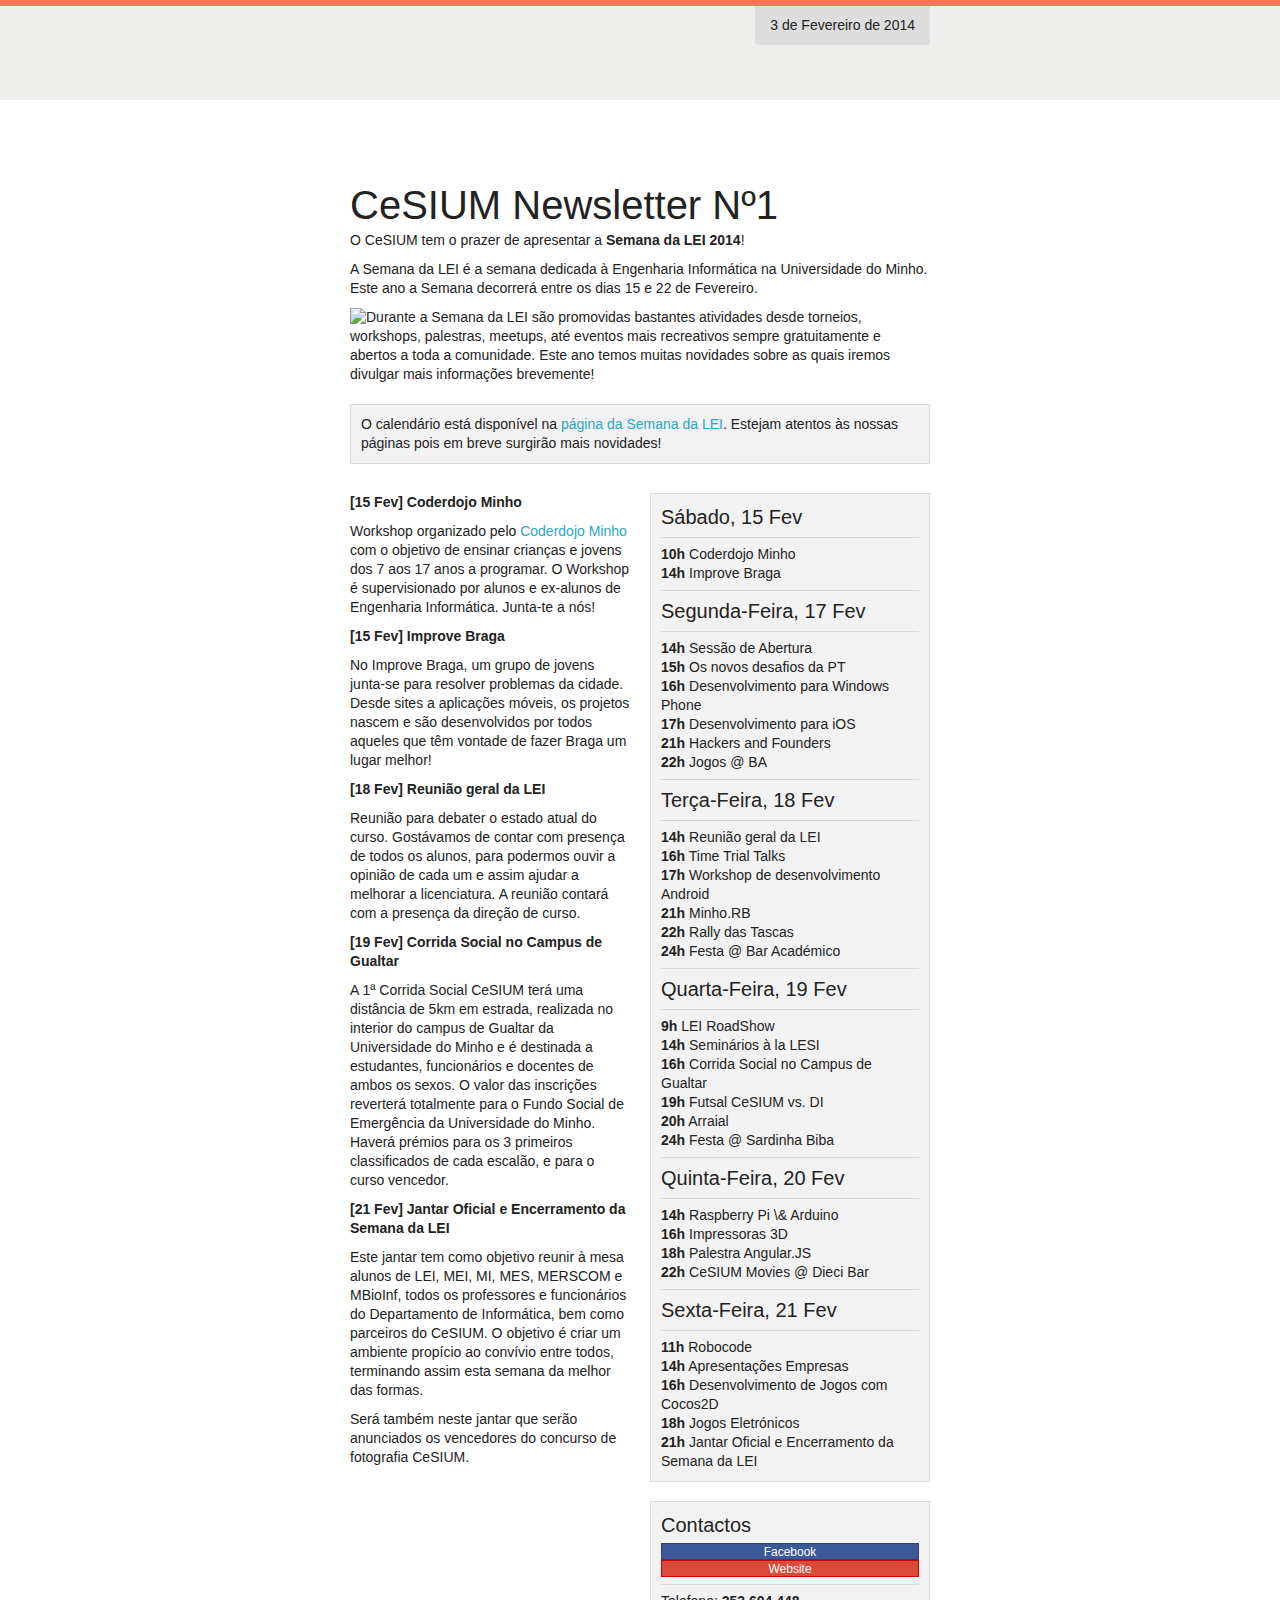
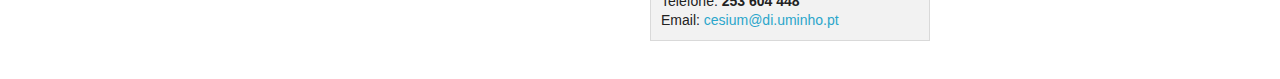
==== index.html @ a3c85a00 "--wip--" ====
<!DOCTYPE html PUBLIC "-//W3C//DTD XHTML 1.0 Strict//EN" "http://www.w3.org/TR/xhtml1/DTD/xhtml1-strict.dtd">
<html xmlns="http://www.w3.org/1999/xhtml">
<head>
  <meta http-equiv="Content-Type" content="text/html; charset=utf-8" />
  <meta name="viewport" content="width=device-width"/>
  <style>
/**********************************************
* Ink v1.0.5 - Copyright 2013 ZURB Inc        *
**********************************************/
/* Client-specific Styles & Reset */
#outlook a {
  padding:0;
}
body{
  width:100% !important;
  min-width: 100%;
  -webkit-text-size-adjust:100%;
  -ms-text-size-adjust:100%;
  margin:0;
  padding:0;
}
.ExternalClass {
  width:100%;
}
.ExternalClass,
.ExternalClass p,
.ExternalClass span,
.ExternalClass font,
.ExternalClass td,
.ExternalClass div {
  line-height: 100%;
}
#backgroundTable {
  margin:0;
  padding:0;
  width:100% !important;
  line-height: 100% !important;
}
img {
  outline:none;
  text-decoration:none;
  -ms-interpolation-mode: bicubic;
  width: auto;
  max-width: 100%;
  float: left;
  clear: both;
  display: block;
}
center {
  width: 100%;
  min-width: 580px;
}
a img {
  border: none;
}
p {
  margin: 0 0 0 10px;
}
table {
  border-spacing: 0;
  border-collapse: collapse;
}
td {
  word-break: break-word;
  -webkit-hyphens: auto;
  -moz-hyphens: auto;
  hyphens: auto;
  border-collapse: collapse !important;
}
table, tr, td {
  padding: 0;
  vertical-align: top;
  text-align: left;
}
hr {
  color: #d9d9d9;
  background-color: #d9d9d9;
  height: 1px;
  border: none;
}
/* Responsive Grid */
table.body {
  height: 100%;
  width: 100%;
}
table.container {
  width: 580px;
  margin: 0 auto;
  text-align: inherit;
}
table.row {
  padding: 0px;
  width: 100%;
  position: relative;
}
table.container table.row {
  display: block;
}
td.wrapper {
  padding: 10px 20px 0px 0px;
  position: relative;
}
table.columns,
table.column {
  margin: 0 auto;
}
table.columns td,
table.column td {
  padding: 0px 0px 10px;
}
table.columns td.sub-columns,
table.column td.sub-columns,
table.columns td.sub-column,
table.column td.sub-column {
  padding-right: 10px;
}
td.sub-column, td.sub-columns {
  min-width: 0px;
}
table.row td.last,
table.container td.last {
  padding-right: 0px;
}
table.one { width: 30px; }
table.two { width: 80px; }
table.three { width: 130px; }
table.four { width: 180px; }
table.five { width: 230px; }
table.six { width: 280px; }
table.seven { width: 330px; }
table.eight { width: 380px; }
table.nine { width: 430px; }
table.ten { width: 480px; }
table.eleven { width: 530px; }
table.twelve { width: 580px; }
table.one center { min-width: 30px; }
table.two center { min-width: 80px; }
table.three center { min-width: 130px; }
table.four center { min-width: 180px; }
table.five center { min-width: 230px; }
table.six center { min-width: 280px; }
table.seven center { min-width: 330px; }
table.eight center { min-width: 380px; }
table.nine center { min-width: 430px; }
table.ten center { min-width: 480px; }
table.eleven center { min-width: 530px; }
table.twelve center { min-width: 580px; }
table.one .panel center { min-width: 10px; }
table.two .panel center { min-width: 60px; }
table.three .panel center { min-width: 110px; }
table.four .panel center { min-width: 160px; }
table.five .panel center { min-width: 210px; }
table.six .panel center { min-width: 260px; }
table.seven .panel center { min-width: 310px; }
table.eight .panel center { min-width: 360px; }
table.nine .panel center { min-width: 410px; }
table.ten .panel center { min-width: 460px; }
table.eleven .panel center { min-width: 510px; }
table.twelve .panel center { min-width: 560px; }
.body .columns td.one,
.body .column td.one { width: 8.333333%; }
.body .columns td.two,
.body .column td.two { width: 16.666666%; }
.body .columns td.three,
.body .column td.three { width: 25%; }
.body .columns td.four,
.body .column td.four { width: 33.333333%; }
.body .columns td.five,
.body .column td.five { width: 41.666666%; }
.body .columns td.six,
.body .column td.six { width: 50%; }
.body .columns td.seven,
.body .column td.seven { width: 58.333333%; }
.body .columns td.eight,
.body .column td.eight { width: 66.666666%; }
.body .columns td.nine,
.body .column td.nine { width: 75%; }
.body .columns td.ten,
.body .column td.ten { width: 83.333333%; }
.body .columns td.eleven,
.body .column td.eleven { width: 91.666666%; }
.body .columns td.twelve,
.body .column td.twelve { width: 100%; }
td.offset-by-one { padding-left: 50px; }
td.offset-by-two { padding-left: 100px; }
td.offset-by-three { padding-left: 150px; }
td.offset-by-four { padding-left: 200px; }
td.offset-by-five { padding-left: 250px; }
td.offset-by-six { padding-left: 300px; }
td.offset-by-seven { padding-left: 350px; }
td.offset-by-eight { padding-left: 400px; }
td.offset-by-nine { padding-left: 450px; }
td.offset-by-ten { padding-left: 500px; }
td.offset-by-eleven { padding-left: 550px; }
td.expander {
  visibility: hidden;
  width: 0px;
  padding: 0 !important;
}
table.columns .text-pad,
table.column .text-pad {
  padding-left: 10px;
  padding-right: 10px;
}
table.columns .left-text-pad,
table.columns .text-pad-left,
table.column .left-text-pad,
table.column .text-pad-left {
  padding-left: 10px;
}
table.columns .right-text-pad,
table.columns .text-pad-right,
table.column .right-text-pad,
table.column .text-pad-right {
  padding-right: 10px;
}
/* Block Grid */
.block-grid {
  width: 100%;
  max-width: 580px;
}
.block-grid td {
  display: inline-block;
  padding:10px;
}
.two-up td {
  width:270px;
}
.three-up td {
  width:173px;
}
.four-up td {
  width:125px;
}
.five-up td {
  width:96px;
}
.six-up td {
  width:76px;
}
.seven-up td {
  width:62px;
}
.eight-up td {
  width:52px;
}
.pixels{
  border-radius: 0;
  position: absolute;
  margin-top: 30px;
  width: 264px;
  height: 90px;
  background: url("http://www.cesium.di.uminho.pt/logo.png");
}
/* Alignment & Visibility Classes */
table.center, td.center {
  text-align: center;
}
h1.center,
h2.center,
h3.center,
h4.center,
h5.center,
h6.center {
  text-align: center;
}
span.center {
  display: block;
  width: 100%;
  text-align: center;
}
img.center {
  margin: 0 auto;
  float: none;
}
.show-for-small,
.hide-for-desktop {
  display: none;
}
/* Typography */
body, table.body, h1, h2, h3, h4, h5, h6, p, td {
  color: #222222;
  font-family: "Helvetica", "Arial", sans-serif;
  font-weight: normal;
  padding:0;
  margin: 0;
  text-align: left;
  line-height: 1.3;
}
h1, h2, h3, h4, h5, h6 {
  word-break: normal;
}
h1 {font-size: 40px;}
h2 {font-size: 36px;}
h3 {font-size: 32px;}
h4 {font-size: 28px;}
h5 {font-size: 24px;}
h6 {font-size: 20px;}
body, table.body, p, td {font-size: 14px;line-height:19px;}
p.lead, p.lede, p.leed {
  font-size: 18px;
  line-height:21px;
}
p {
  margin-bottom: 10px;
}
small {
  font-size: 10px;
}
a {
  color: #2ba6cb;
  text-decoration: none;
}
a:hover {
  color: #2795b6 !important;
}
a:active {
  color: #2795b6 !important;
}
a:visited {
  color: #2ba6cb !important;
}
h1 a,
h2 a,
h3 a,
h4 a,
h5 a,
h6 a {
  color: #2ba6cb;
}
h1 a:active,
h2 a:active,
h3 a:active,
h4 a:active,
h5 a:active,
h6 a:active {
  color: #2ba6cb !important;
}
h1 a:visited,
h2 a:visited,
h3 a:visited,
h4 a:visited,
h5 a:visited,
h6 a:visited {
  color: #2ba6cb !important;
}
/* Panels */
.panel {
  background: #f2f2f2;
  border: 1px solid #d9d9d9;
  padding: 10px !important;
}
.sub-grid table {
  width: 100%;
}
.sub-grid td.sub-columns {
  padding-bottom: 0;
}
/* Buttons */
table.button,
table.tiny-button,
table.small-button,
table.medium-button,
table.large-button {
  width: 100%;
  overflow: hidden;
}
table.button td,
table.tiny-button td,
table.small-button td,
table.medium-button td,
table.large-button td {
  display: block;
  width: auto !important;
  text-align: center;
  background: #2ba6cb;
  border: 1px solid #2284a1;
  color: #ffffff;
  padding: 8px 0;
}
table.tiny-button td {
  padding: 5px 0 4px;
}
table.small-button td {
  padding: 8px 0 7px;
}
table.medium-button td {
  padding: 12px 0 10px;
}
table.large-button td {
  padding: 21px 0 18px;
}
table.button td a,
table.tiny-button td a,
table.small-button td a,
table.medium-button td a,
table.large-button td a {
  font-weight: bold;
  text-decoration: none;
  font-family: Helvetica, Arial, sans-serif;
  color: #ffffff;
  font-size: 16px;
}
table.tiny-button td a {
  font-size: 12px;
  font-weight: normal;
}
table.small-button td a {
  font-size: 16px;
}
table.medium-button td a {
  font-size: 20px;
}
table.large-button td a {
  font-size: 24px;
}
table.button:hover td,
table.button:visited td,
table.button:active td {
  background: #2795b6 !important;
}
table.button:hover td a,
table.button:visited td a,
table.button:active td a {
  color: #fff !important;
}
table.button:hover td,
table.tiny-button:hover td,
table.small-button:hover td,
table.medium-button:hover td,
table.large-button:hover td {
  background: #2795b6 !important;
}
table.button:hover td a,
table.button:active td a,
table.button td a:visited,
table.tiny-button:hover td a,
table.tiny-button:active td a,
table.tiny-button td a:visited,
table.small-button:hover td a,
table.small-button:active td a,
table.small-button td a:visited,
table.medium-button:hover td a,
table.medium-button:active td a,
table.medium-button td a:visited,
table.large-button:hover td a,
table.large-button:active td a,
table.large-button td a:visited {
  color: #ffffff !important;
}
table.secondary td {
  background: #e9e9e9;
  border-color: #d0d0d0;
  color: #555;
}
table.secondary td a {
  color: #555;
}
table.secondary:hover td {
  background: #d0d0d0 !important;
  color: #555;
}
table.secondary:hover td a,
table.secondary td a:visited,
table.secondary:active td a {
  color: #555 !important;
}
table.success td {
  background: #5da423;
  border-color: #457a1a;
}
table.success:hover td {
  background: #457a1a !important;
}
table.alert td {
  background: #c60f13;
  border-color: #970b0e;
}
table.alert:hover td {
  background: #970b0e !important;
}
table.radius td {
  -webkit-border-radius: 3px;
  -moz-border-radius: 3px;
  border-radius: 3px;
}
table.round td {
  -webkit-border-radius: 500px;
  -moz-border-radius: 500px;
  border-radius: 500px;
}
/* Outlook First */
body.outlook p {
  display: inline !important;
}
/*  Media Queries */
@media only screen and (max-width: 600px) {
  table[class="body"] img {
    width: auto !important;
    height: auto !important;
  }
  table[class="body"] center {
    min-width: 0 !important;
  }
  table[class="body"] .container {
    width: 95% !important;
  }
  table[class="body"] .row {
    width: 100% !important;
    display: block !important;
  }
  table[class="body"] .wrapper {
    display: block !important;
    padding-right: 0 !important;
  }
  table[class="body"] .columns,
  table[class="body"] .column {
    table-layout: fixed !important;
    float: none !important;
    width: 100% !important;
    padding-right: 0px !important;
    padding-left: 0px !important;
    display: block !important;
  }
  table[class="body"] .wrapper.first .columns,
  table[class="body"] .wrapper.first .column {
    display: table !important;
  }
  table[class="body"] table.columns td,
  table[class="body"] table.column td {
    width: 100% !important;
  }
  table[class="body"] .columns td.one,
  table[class="body"] .column td.one { width: 8.333333% !important; }
  table[class="body"] .columns td.two,
  table[class="body"] .column td.two { width: 16.666666% !important; }
  table[class="body"] .columns td.three,
  table[class="body"] .column td.three { width: 25% !important; }
  table[class="body"] .columns td.four,
  table[class="body"] .column td.four { width: 33.333333% !important; }
  table[class="body"] .columns td.five,
  table[class="body"] .column td.five { width: 41.666666% !important; }
  table[class="body"] .columns td.six,
  table[class="body"] .column td.six { width: 50% !important; }
  table[class="body"] .columns td.seven,
  table[class="body"] .column td.seven { width: 58.333333% !important; }
  table[class="body"] .columns td.eight,
  table[class="body"] .column td.eight { width: 66.666666% !important; }
  table[class="body"] .columns td.nine,
  table[class="body"] .column td.nine { width: 75% !important; }
  table[class="body"] .columns td.ten,
  table[class="body"] .column td.ten { width: 83.333333% !important; }
  table[class="body"] .columns td.eleven,
  table[class="body"] .column td.eleven { width: 91.666666% !important; }
  table[class="body"] .columns td.twelve,
  table[class="body"] .column td.twelve { width: 100% !important; }
  table[class="body"] td.offset-by-one,
  table[class="body"] td.offset-by-two,
  table[class="body"] td.offset-by-three,
  table[class="body"] td.offset-by-four,
  table[class="body"] td.offset-by-five,
  table[class="body"] td.offset-by-six,
  table[class="body"] td.offset-by-seven,
  table[class="body"] td.offset-by-eight,
  table[class="body"] td.offset-by-nine,
  table[class="body"] td.offset-by-ten,
  table[class="body"] td.offset-by-eleven {
    padding-left: 0 !important;
  }
  table[class="body"] table.columns td.expander {
    width: 1px !important;
  }
  table[class="body"] .right-text-pad,
  table[class="body"] .text-pad-right {
    padding-left: 10px !important;
  }
  table[class="body"] .left-text-pad,
  table[class="body"] .text-pad-left {
    padding-right: 10px !important;
  }
  table[class="body"] .hide-for-small,
  table[class="body"] .show-for-desktop {
    display: none !important;
  }
  table[class="body"] .show-for-small,
  table[class="body"] .hide-for-desktop {
    display: inherit !important;
  }
}
  </style>
  <style>
    table.facebook td {
      background: #3b5998;
      border-color: #2d4473;
    }
    table.facebook:hover td {
      background: #2d4473 !important;
    }
    table.twitter td {
      background: #00acee;
      border-color: #0087bb;
    }
    table.twitter:hover td {
      background: #0087bb !important;
    }
    table.google-plus td {
      background-color: #DB4A39;
      border-color: #CC0000;
    }
    table.google-plus:hover td {
      background: #CC0000 !important;
    }
    .template-label {
      color: #ffffff;
      font-weight: bold;
      font-size: 11px;
    }
    .callout .panel {
      background: #ECF8FF;
      border-color: #b9e5ff;
    }
    .header {
      border-top: 6px solid #f07b58;
      height: 100px;
      margin-bottom: 50px;
      background: #eeeeed;
    }
    .footer .wrapper {
      background: #ebebeb;
    }
    .logo{
      position: absolute;
      background-image: url("/logo.png");
      margin: 33px 0 0;
      height: 90px;
      width: 264px;
    }
    .footer h5 {
      padding-bottom: 10px;
    }
    table.columns .text-pad {
      padding-left: 10px;
      padding-right: 10px;
    }
    table.columns .left-text-pad {
      padding-left: 10px;
    }
    table.columns .right-text-pad {
      padding-right: 10px;
    }
    @media only screen and (max-width: 600px) {
      table[class="body"] .right-text-pad {
        padding-left: 10px !important;
      }
      table[class="body"] .left-text-pad {
        padding-right: 10px !important;
      }
    }
    .options{background-color: #ddd;
float: right;
padding: 10px 15px;
-moz-border-radius: 0 0 4px 4px;
-webkit-border-radius: 0 0 4px 4px;
border-radius: 0 0 4px 4px;}
.panel p{
  padding: 0 0 0 0 ;
  margin: 0 0 0 0;
}
.panel td, .tdfix{
  line-height: 14px !important;
  padding: 0 0 0 0 !important;
}
.panel tr{
padding: 0 0 0 0 !important;}
  </style>
</head>
<body>
  <table class="body">
    <tr>
      <td class="center" align="center" valign="top">
        <center>
          <table class="row header">
            <tr>
              <td class="center" align="center">
                <center>
                  <table class="container">
                    <tr>
                      <td class="last">
                        <table class="twelve columns">
                          <tr>
                            <td class="six sub-columns">
                              <div class="pixels"></div>
                            </td>
                            <td class="six sub-columns last" style="text-align:right; vertical-align:middle;">
                              <span class="options">3 de Fevereiro de 2014</span>
                            </td>
                            <td class="expander"></td>
                          </tr>
                        </table>
                      </td>
                    </tr>
                  </table>
                </center>
              </td>
            </tr>
          </table>
          <br>
          <table class="container">
            <tr>
              <td>
              <table class="row">
                <tr>
                  <td class="wrapper last">
                    <table class="twelve columns">
                      <tr>
                        <td>
                          <h1>CeSIUM Newsletter Nº1</h1>
                          <p>O CeSIUM tem o prazer de apresentar a <b>Semana da LEI 2014</b>!</p>
                          <p>A Semana da LEI é a semana dedicada à Engenharia Informática na Universidade do Minho. Este ano a Semana decorrerá entre os dias 15 e 22 de Fevereiro.</p>
                          <a href="http://di.uminho.pt/semanadalei">
                            <img width="580" src="https://fbcdn-sphotos-d-a.akamaihd.net/hphotos-ak-prn2/t1/1514605_649401068450252_1863589626_n.jpg">
                          </a>
                          <p>Durante a Semana da LEI são promovidas bastantes atividades desde torneios, workshops, palestras, meetups, até eventos mais recreativos sempre gratuitamente e abertos a toda a comunidade. Este ano temos muitas novidades sobre as quais iremos divulgar mais informações brevemente!</p>
                        </td>
                        <td class="expander"></td>
                      </tr>
                    </table>
                    <table class="twelve columns">
                      <tr>
                        <td class="panel">
                          <p>O calendário está disponível na <a href="http://di.uminho.pt/semanadalei">página da Semana da LEI</a>. Estejam atentos às nossas páginas pois em breve surgirão mais novidades!</p>
                        </td>
                        <td class="expander"></td>
                      </tr>
                    </table>
                  </td>
                </tr>
              </table>
              <br>
              <table class="row">
                <tr>
                  <td class="wrapper">
                    <table class="six columns">
                      <tr>
                        <td>
                          <p><b>[15 Fev] Coderdojo Minho</b></p>
                          <p>Workshop organizado pelo <a href="http://zen.coderdojo.com/dojo/400">Coderdojo Minho</a> com o objetivo de ensinar crianças e jovens dos 7 aos 17 anos a programar. O Workshop é supervisionado por alunos e ex-alunos de Engenharia Informática. Junta-te a nós!</p>
                          <p><b>[15 Fev] Improve Braga</b></p>
                          <p>No Improve Braga, um grupo de jovens junta-se para resolver problemas da cidade. Desde sites a aplicações móveis, os projetos nascem e são desenvolvidos por todos aqueles que têm vontade de fazer Braga um lugar melhor!</p>
                          <p><b>[18 Fev] Reunião geral da LEI</b></p>
                          <p>Reunião para debater o estado atual do curso. Gostávamos de contar com presença de todos os alunos, para podermos ouvir a opinião de cada um e assim ajudar a melhorar a licenciatura. A reunião contará com a presença da direção de curso.</p>
                          <p><b>[19 Fev] Corrida Social no Campus de Gualtar</b></p>
                          <p>A 1ª Corrida Social CeSIUM terá uma distância de 5km em estrada, realizada no interior do campus de Gualtar da Universidade do Minho e é destinada a estudantes, funcionários e docentes de ambos os sexos. O valor das inscrições reverterá totalmente para o Fundo Social de Emergência da Universidade do Minho. Haverá prémios para os 3 primeiros classificados de cada escalão, e para o curso vencedor.</p>
                          <p><b>[21 Fev] Jantar Oficial e Encerramento da Semana da LEI</b></p>
                          <p>Este jantar tem como objetivo reunir à mesa alunos de LEI, MEI, MI, MES, MERSCOM e MBioInf, todos os professores e funcionários do Departamento de Informática, bem como parceiros do CeSIUM. O objetivo é criar um ambiente propício ao convívio entre todos, terminando assim esta semana da melhor das formas. </p>
                          <p>Será também neste jantar que serão anunciados os vencedores do concurso de fotografia CeSIUM.</p>
                        </td>
                        <td class="expander"></td>
                      </tr>
                    </table>
                  </td>
                  <td class="wrapper last">
                    <table class="six columns">
                      <tr>
                        <td class="panel">
                          <h6>Sábado, 15 Fev</h6>
                          <hr/>
                          <table><tr><td class="tdfix">
                            <p><b>10h</b> Coderdojo Minho</p>
                          </td></tr></table>
                          <table><tr><td class="tdfix">
                            <p><b>14h</b> Improve Braga</p>
                          </td></tr></table>
                          <hr/>
                          <h6>Segunda-Feira, 17 Fev</h6>
                          <hr/>
                          <table><tr><td class="tdfix">
                            <p><b>14h</b> Sessão de Abertura</p>
                          </td></tr></table>
                          <table><tr><td class="tdfix">
                            <p><b>15h</b> Os novos desafios da PT</p>
                          </td></tr></table>
                          <table><tr><td class="tdfix">
                            <p><b>16h</b> Desenvolvimento para Windows Phone</p>
                          </td></tr></table>
                          <table><tr><td class="tdfix">
                            <p><b>17h</b> Desenvolvimento para iOS</p>
                          </td></tr></table>
                          <table><tr><td class="tdfix">
                            <p><b>21h</b> Hackers and Founders</p>
                          </td></tr></table>
                          <table><tr><td class="tdfix">
                            <p><b>22h</b> Jogos @ BA</p>
                          </td></tr></table>                        
                          <hr/>
                          <h6>Terça-Feira, 18 Fev</h6>
                          <hr/>
                          <table><tr><td class="tdfix">
                            <p><b>14h</b> Reunião geral da LEI</p>
                          </td></tr></table>
                          <table><tr><td class="tdfix">
                            <p><b>16h</b> Time Trial Talks</p>
                          </td></tr></table>
                          <table><tr><td class="tdfix">
                            <p><b>17h</b> Workshop de desenvolvimento Android</p>
                          </td></tr></table>
                          <table><tr><td class="tdfix">
                            <p><b>21h</b> Minho.RB</p>
                          </td></tr></table>
                          <table><tr><td class="tdfix">
                            <p><b>22h</b> Rally das Tascas</p>
                          </td></tr></table>
                          <table><tr><td class="tdfix">
                            <p><b>24h</b> Festa @ Bar Académico</p>
                          </td></tr></table>   
                          <hr/>
                          <h6>Quarta-Feira, 19 Fev</h6>
                          <hr/>
                          <table><tr><td class="tdfix">
                            <p><b>9h</b> LEI RoadShow</p>
                          </td></tr></table>
                          <table><tr><td class="tdfix">
                            <p><b>14h</b> Seminários à la LESI</p>
                          </td></tr></table>
                          <table><tr><td class="tdfix">
                            <p><b>16h</b> Corrida Social no Campus de Gualtar</p>
                          </td></tr></table>
                          <table><tr><td class="tdfix">
                            <p><b>19h</b> Futsal CeSIUM vs. DI</p>
                          </td></tr></table>
                          <table><tr><td class="tdfix">
                            <p><b>20h</b> Arraial</p>
                          </td></tr></table>
                          <table><tr><td class="tdfix">
                            <p><b>24h</b> Festa @ Sardinha Biba</p>
                          </td></tr></table>  
                          <hr/>
                          <h6>Quinta-Feira, 20 Fev</h6>
                          <hr/>
                          <table><tr><td class="tdfix">
                            <p><b>14h</b> Raspberry Pi \& Arduino</p>
                          </td></tr></table>
                          <table><tr><td class="tdfix">
                            <p><b>16h</b> Impressoras 3D</p>
                          </td></tr></table>
                          <table><tr><td class="tdfix">
                            <p><b>18h</b> Palestra Angular.JS</p>
                          </td></tr></table>
                          <table><tr><td class="tdfix">
                            <p><b>22h</b> CeSIUM Movies @ Dieci Bar</p>
                          </td></tr></table>
                          <hr/>
                          <h6>Sexta-Feira, 21 Fev</h6>
                          <hr/>
                          <table><tr><td class="tdfix">
                            <p><b>11h</b> Robocode</p>
                          </td></tr></table>
                          <table><tr><td class="tdfix">
                            <p><b>14h</b> Apresentações Empresas</p>
                          </td></tr></table>
                          <table><tr><td class="tdfix">
                            <p><b>16h</b> Desenvolvimento de Jogos com Cocos2D</p>
                          </td></tr></table>
                          <table><tr><td class="tdfix">
                            <p><b>18h</b> Jogos Eletrónicos</p>
                          </td></tr></table>
                          <table><tr><td class="tdfix">
                            <p><b>21h</b> Jantar Oficial e Encerramento da Semana da LEI</p>
                          </td></tr></table>
                        </td>
                        <td class="expander"></td>
                      </tr>
                    </table>
                    <br>
                    <table class="six columns">
                      <tr>
                        <td class="panel">
                          <h6 style="margin-bottom:5px;">Contactos</h6>
                          <table class="tiny-button facebook">
                              <tr><td><a href="https://www.facebook.com/cesiumUM">Facebook</a></td></tr>
                            </table>
                            <table class="tiny-button google-plus">
                              <tr><td><a href="https://www.cesium.di.uminho.pt">Website</a></td></tr>
                            </table>
                          <hr>
                          <p>Telefone: <b>253 604 448</b></p>
                          <p>Email: <a href="mailto:cesium@di.uminho.pt">cesium@di.uminho.pt</a></p>
                        </td>
                        <td class="expander"></td>
                      </tr>
                    </table>
                  </td>
                </tr>
              </table>
              <br>
              <br>
              </td>
            </tr>
          </table>
        </center>
      </td>
    </tr>
  </table>
</body>
</html>
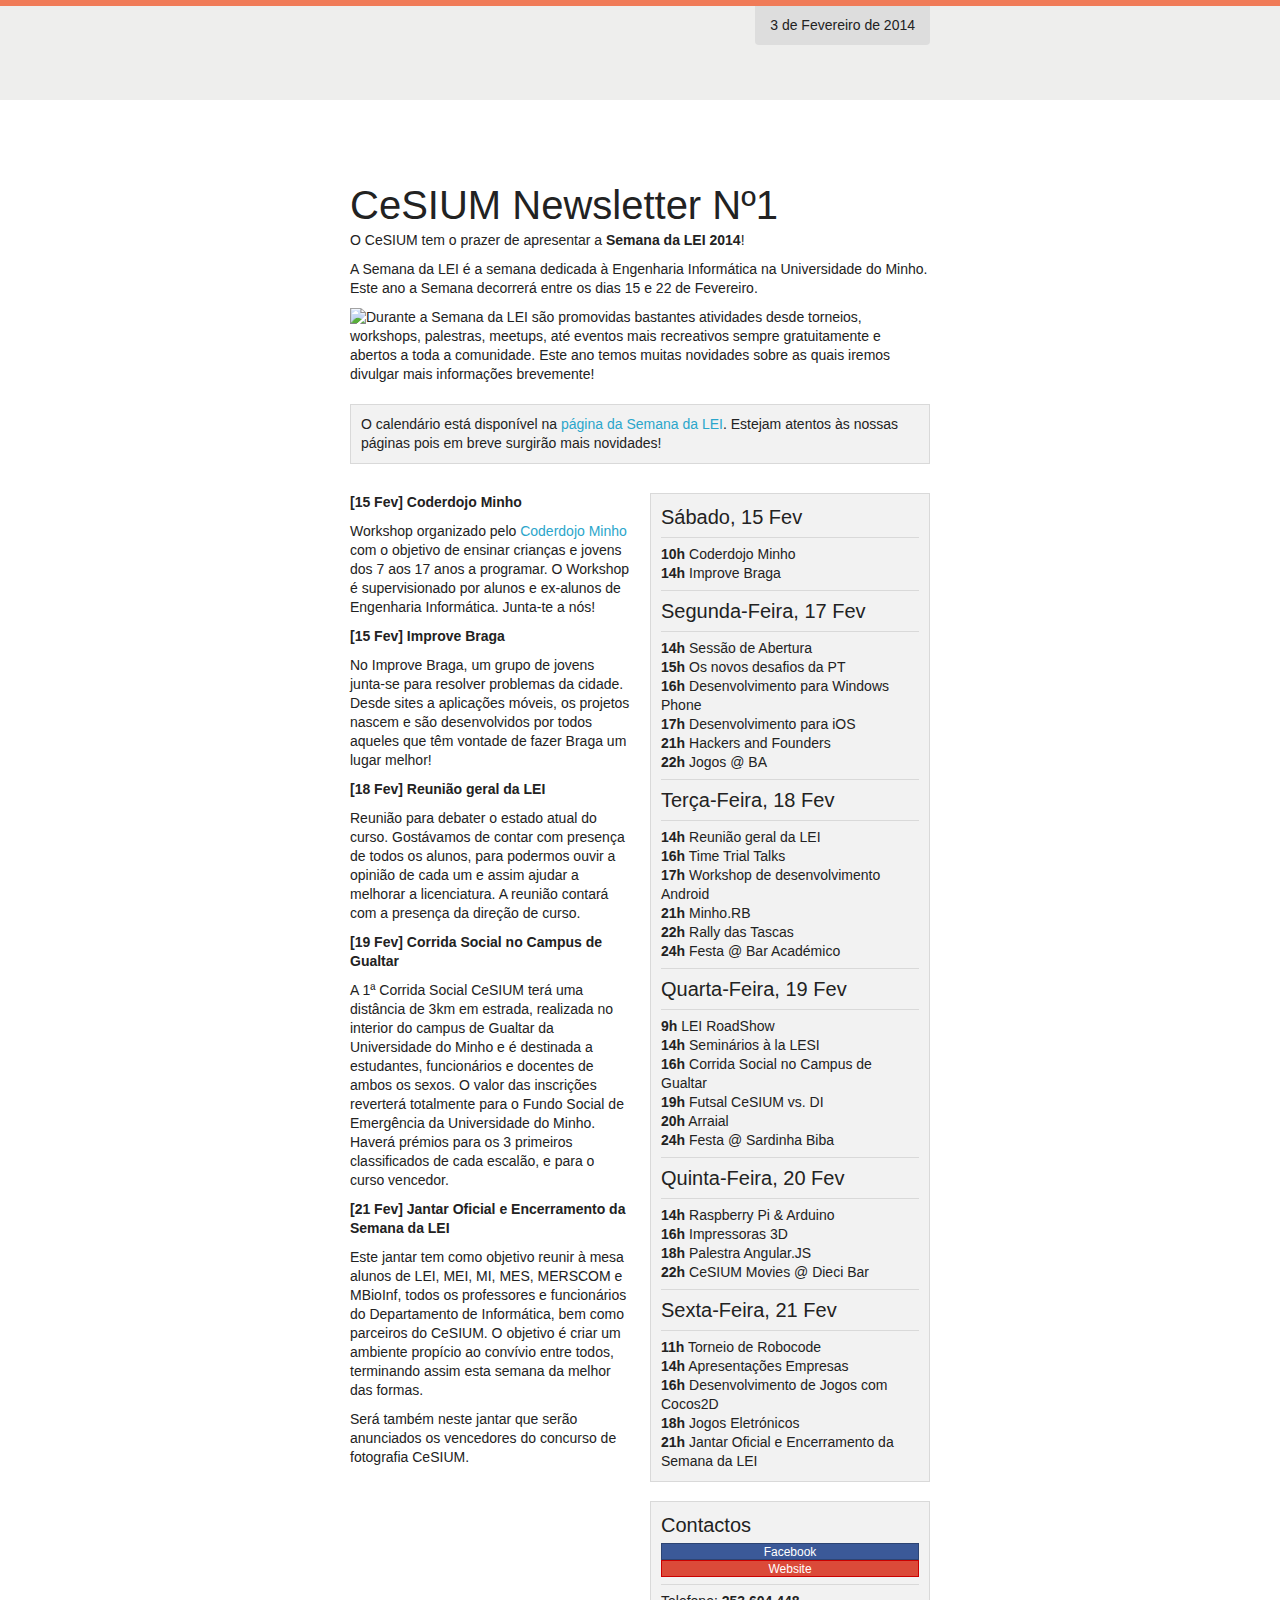
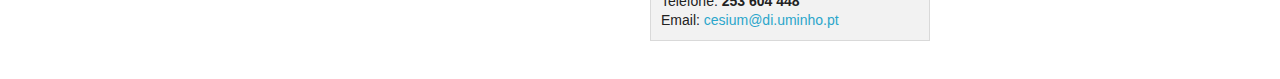
==== commit 531fe673: "Merge branch 'master' into gh-pages" ====
--- a/index.html
+++ b/index.html
@@ -750,7 +750,7 @@
                           <p><b>[18 Fev] Reunião geral da LEI</b></p>
                           <p>Reunião para debater o estado atual do curso. Gostávamos de contar com presença de todos os alunos, para podermos ouvir a opinião de cada um e assim ajudar a melhorar a licenciatura. A reunião contará com a presença da direção de curso.</p>
                           <p><b>[19 Fev] Corrida Social no Campus de Gualtar</b></p>
-                          <p>A 1ª Corrida Social CeSIUM terá uma distância de 5km em estrada, realizada no interior do campus de Gualtar da Universidade do Minho e é destinada a estudantes, funcionários e docentes de ambos os sexos. O valor das inscrições reverterá totalmente para o Fundo Social de Emergência da Universidade do Minho. Haverá prémios para os 3 primeiros classificados de cada escalão, e para o curso vencedor.</p>
+                          <p>A 1ª Corrida Social CeSIUM terá uma distância de 3km em estrada, realizada no interior do campus de Gualtar da Universidade do Minho e é destinada a estudantes, funcionários e docentes de ambos os sexos. O valor das inscrições reverterá totalmente para o Fundo Social de Emergência da Universidade do Minho. Haverá prémios para os 3 primeiros classificados de cada escalão, e para o curso vencedor.</p>
                           <p><b>[21 Fev] Jantar Oficial e Encerramento da Semana da LEI</b></p>
                           <p>Este jantar tem como objetivo reunir à mesa alunos de LEI, MEI, MI, MES, MERSCOM e MBioInf, todos os professores e funcionários do Departamento de Informática, bem como parceiros do CeSIUM. O objetivo é criar um ambiente propício ao convívio entre todos, terminando assim esta semana da melhor das formas. </p>
                           <p>Será também neste jantar que serão anunciados os vencedores do concurso de fotografia CeSIUM.</p>
@@ -838,7 +838,7 @@
                           <h6>Quinta-Feira, 20 Fev</h6>
                           <hr/>
                           <table><tr><td class="tdfix">
-                            <p><b>14h</b> Raspberry Pi \& Arduino</p>
+                            <p><b>14h</b> Raspberry Pi & Arduino</p>
                           </td></tr></table>
                           <table><tr><td class="tdfix">
                             <p><b>16h</b> Impressoras 3D</p>
@@ -853,7 +853,7 @@
                           <h6>Sexta-Feira, 21 Fev</h6>
                           <hr/>
                           <table><tr><td class="tdfix">
-                            <p><b>11h</b> Robocode</p>
+                            <p><b>11h</b> Torneio de Robocode</p>
                           </td></tr></table>
                           <table><tr><td class="tdfix">
                             <p><b>14h</b> Apresentações Empresas</p>
